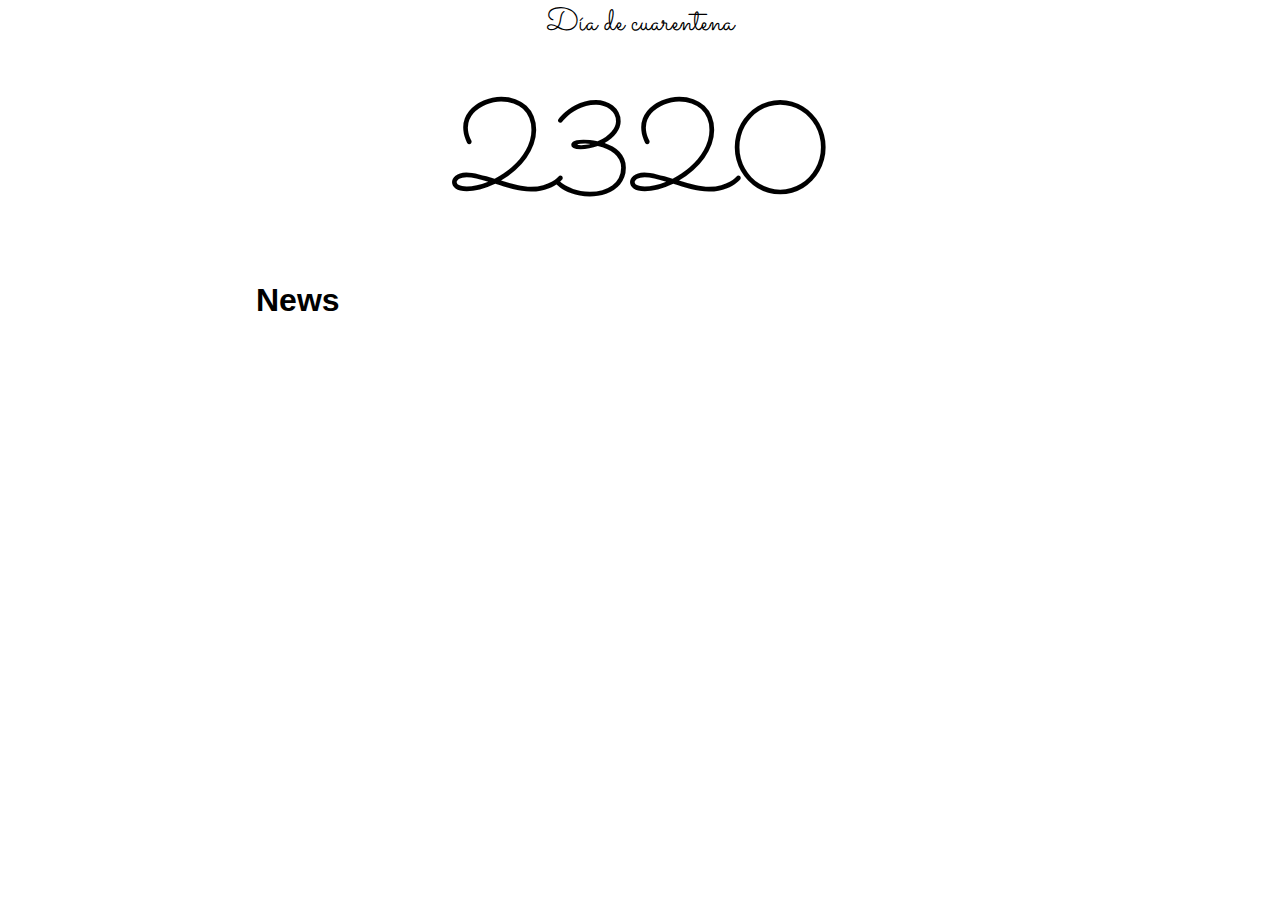
==== covid/index.html @ dc5085f2 "add covid day tracker" ====
<!DOCTYPE html>
<html lang="en">
  <head>
    <meta charset="UTF-8" />
    <meta name="viewport" content="width=device-width, initial-scale=1.0" />
    <title>Cuarentena</title>
    <link
      href="https://fonts.googleapis.com/css2?family=Sacramento&display=swap"
      rel="stylesheet"
    />
    <style>
      * {
        margin: 0;
        padding: 0;
        box-sizing: border-box;
      }
      * a {
        text-decoration: none;
        color: unset;
      }
      * a:hover {
        display: inline-block;
        transform: translateX(15px);
        transition: all 100ms ease;
      }
      #container {
        font-family: "Sacramento", cursive;
        height: 100vh;
        display: flex;
        flex-direction: column;
        justify-content: start;
        align-items: center;
      }
      #description {
        font-size: 2rem;
      }
      #days {
        margin: 1.5rem 0;
        font-size: 8rem;
      }
      #news {
        font-family: Arial, Helvetica, sans-serif !important;
        width: 60vw;
        height: 500px;
      }
      #news h1 {
        margin-bottom: 1.5rem;
      }
      #news-content div {
        margin-bottom: 1rem;
      }
    </style>
  </head>
  <body>
    <div id="container">
      <div id="description">Día de cuarentena</div>
      <div id="days">...</div>
      <div id="news">
        <h1>News</h1>
        <div id="news-content"></div>
      </div>
    </div>
    <script defer>
      const days = document.getElementById("days");
      const container = document.getElementById("container");
      const newsContainer = document.getElementById("news-content");
      const searchString = "coronavirus|COVID-19";
      const timeDiff = new Date().getTime() - Date.parse("20 March 2020");
      days.innerText = Math.floor(timeDiff / (1000 * 3600 * 24) + 1);
      const currentHour = new Date().getHours();
      let theme = currentHour > 8 && currentHour < 22 ? 1 : 0;
      changeTheme();

      fetch("https://www.infobae.com/feeds/rss/")
        .then((response) => response.text())
        .then((str) => new window.DOMParser().parseFromString(str, "text/xml"))
        .then((data) => {
          const items = Array.from(data.querySelectorAll("item"))
            .filter((el) =>
              el.querySelector("title").innerHTML.match(searchString)
            )
            .map((el) => ({
              title: el.querySelector("title").innerHTML,
              date: el.querySelector("pubDate").innerHTML,
              link: el.querySelector("link").innerHTML,
            }));
          items.forEach((item) => {
            let div = document.createElement("div");
            div.innerHTML = `<a href='${item.link}'>${new Date(
              item.date
            ).toLocaleString()} - ${item.title}</a>`;
            newsContainer.appendChild(div);
          });
        });

      function changeTheme() {
        container.style.backgroundColor = theme === 1 ? "#fff" : "#000";
        container.style.color = theme === 1 ? "#000" : "#fff";
        theme = theme === 1 ? 0 : 1;
      }
    </script>
  </body>
</html>
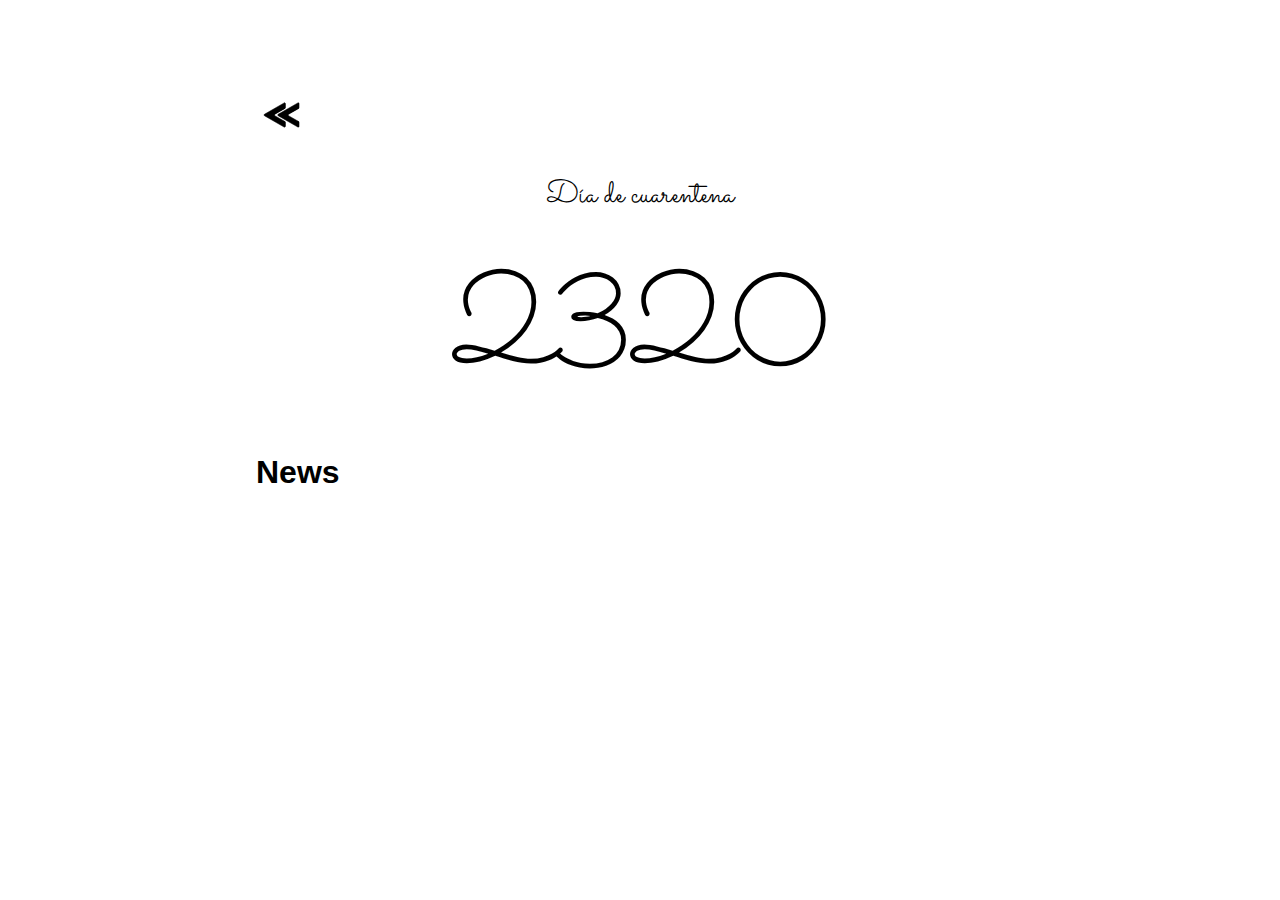
==== commit 1a7d8dc8: "finish covid for now" ====
--- a/covid/index.html
+++ b/covid/index.html
@@ -18,18 +18,24 @@
         text-decoration: none;
         color: unset;
       }
-      * a:hover {
-        display: inline-block;
-        transform: translateX(15px);
-        transition: all 100ms ease;
-      }
+      
       #container {
+        padding-top: 10vh;
         font-family: "Sacramento", cursive;
         height: 100vh;
         display: flex;
         flex-direction: column;
         justify-content: start;
         align-items: center;
+      }
+      #back {
+        width: 60vw;
+        padding-bottom:1.5rem;
+      }
+      #back:hover {
+        display:inline-block;
+        fill: magenta;
+        transition: 300ms;
       }
       #description {
         font-size: 2rem;
@@ -46,13 +52,68 @@
       #news h1 {
         margin-bottom: 1.5rem;
       }
+      #news-content {
+        overflow-y: scroll;
+      }
       #news-content div {
         margin-bottom: 1rem;
+      }
+      #news-content::-webkit-scrollbar {
+        display:none;
+      }
+      #news-content a:hover {
+        display: inline-block;
+        transform: translateX(15px);
+        transition: all 100ms ease;
       }
     </style>
   </head>
   <body>
+    
     <div id="container">
+      <div id="back">
+        <a href="/">
+<svg
+      id="back_svg"
+      style="enable-background: new 0 0 100 100;"
+      version="1.1"
+      width="50"
+      viewBox="0 0 100 100"
+      xml:space="preserve"
+      xmlns="http://www.w3.org/2000/svg"
+      xmlns:xlink="http://www.w3.org/1999/xlink"
+    >
+      <g id="Layer_8_copy_4">
+        <path
+          d="M58.644,27.26v8.294c0,0.571-0.305,1.1-0.8,1.385L37.632,48.608c-1.066,0.616-1.066,2.155,0,2.771l20.212,11.669   c0.495,0.286,0.8,0.814,0.8,1.385v8.294c0,1.231-1.333,2.001-2.399,1.385L16.869,51.379c-1.066-0.616-1.066-2.155,0-2.771   l39.375-22.733C57.311,25.259,58.644,26.029,58.644,27.26z"
+        />
+        <path
+          d="M57.844,63.048l-2.376-1.372c-0.013,0.043-0.023,0.09-0.032,0.136l0.409,0.236c0.495,0.286,0.8,0.814,0.8,1.385v8.294   c0,1.008-0.894,1.693-1.803,1.575l1.404,0.81c1.066,0.616,2.399-0.154,2.399-1.385v-8.294   C58.644,63.862,58.339,63.334,57.844,63.048z"
+        />
+        <path
+          d="M37.632,48.608l20.212-11.669c0.495-0.286,0.8-0.814,0.8-1.385V27.26c0-1.115-1.092-1.84-2.091-1.512   c0.054,0.16,0.091,0.328,0.091,0.512v8.294c0,0.571-0.305,1.1-0.8,1.385L35.632,47.608c-0.078,0.052-0.745,0.516-0.8,1.385   c-0.057,0.911,0.609,1.467,0.673,1.518c0.639,0.443,1.277,0.885,1.916,1.328c-0.032-0.112-0.07-0.312,0.019-0.51   c0.011-0.025,0.024-0.049,0.037-0.07C36.582,50.587,36.625,49.19,37.632,48.608z"
+        />
+        <path
+          d="M58.644,27.26v8.294c0,0.571-0.305,1.1-0.8,1.385L37.632,48.608   c-1.066,0.616-1.066,2.155,0,2.771l20.212,11.669c0.495,0.286,0.8,0.814,0.8,1.385v8.294c0,1.231-1.333,2.001-2.399,1.385   L16.869,51.379c-1.066-0.616-1.066-2.155,0-2.771l39.375-22.733C57.311,25.259,58.644,26.029,58.644,27.26z"
+          style="fill: none; stroke: #000000; stroke-miterlimit: 10;"
+        />
+        <path
+          d="M86.058,27.26v8.294c0,0.571-0.305,1.1-0.8,1.385L65.047,48.608c-1.066,0.616-1.066,2.155,0,2.771l20.212,11.669   c0.495,0.286,0.8,0.814,0.8,1.385v8.294c0,1.231-1.333,2.001-2.399,1.385L44.283,51.379c-1.066-0.616-1.066-2.155,0-2.771   l39.375-22.733C84.725,25.259,86.058,26.029,86.058,27.26z"
+        />
+        <path
+          d="M85.258,63.048l-2.376-1.372c-0.013,0.043-0.023,0.09-0.032,0.136l0.409,0.236c0.495,0.286,0.8,0.814,0.8,1.385v8.294   c0,1.008-0.894,1.693-1.803,1.575l1.404,0.81c1.066,0.616,2.399-0.154,2.399-1.385v-8.294   C86.058,63.862,85.753,63.334,85.258,63.048z"
+        />
+        <path
+          d="M65.047,48.608l20.212-11.669c0.495-0.286,0.8-0.814,0.8-1.385V27.26c0-1.115-1.092-1.84-2.091-1.512   c0.054,0.16,0.091,0.328,0.091,0.512v8.294c0,0.571-0.305,1.1-0.8,1.385L63.047,47.608c-0.078,0.052-0.745,0.516-0.8,1.385   c-0.057,0.911,0.609,1.467,0.673,1.518c0.639,0.443,1.277,0.885,1.916,1.328c-0.032-0.112-0.07-0.312,0.019-0.51   c0.011-0.025,0.024-0.049,0.037-0.07C63.996,50.587,64.039,49.19,65.047,48.608z"
+        />
+        <path
+          d="M86.058,27.26v8.294c0,0.571-0.305,1.1-0.8,1.385L65.047,48.608   c-1.066,0.616-1.066,2.155,0,2.771l20.212,11.669c0.495,0.286,0.8,0.814,0.8,1.385v8.294c0,1.231-1.333,2.001-2.399,1.385   L44.283,51.379c-1.066-0.616-1.066-2.155,0-2.771l39.375-22.733C84.725,25.259,86.058,26.029,86.058,27.26z"
+          style="fill: none; stroke: #000000; stroke-miterlimit: 10;"
+        />
+      </g>
+    </svg>
+</a>
+</div>
       <div id="description">Día de cuarentena</div>
       <div id="days">...</div>
       <div id="news">
@@ -62,13 +123,14 @@
     </div>
     <script defer>
       const days = document.getElementById("days");
+      const back = document.getElementById("back_svg");
       const container = document.getElementById("container");
       const newsContainer = document.getElementById("news-content");
       const searchString = "coronavirus|COVID-19";
       const timeDiff = new Date().getTime() - Date.parse("20 March 2020");
       days.innerText = Math.floor(timeDiff / (1000 * 3600 * 24) + 1);
       const currentHour = new Date().getHours();
-      let theme = currentHour > 8 && currentHour < 22 ? 1 : 0;
+      let theme = localStorage.getItem("theme") ?? (currentHour > 8 && currentHour < 22 ? "light" : "dark");
       changeTheme();
 
       fetch("https://www.infobae.com/feeds/rss/")
@@ -94,9 +156,10 @@
         });
 
       function changeTheme() {
-        container.style.backgroundColor = theme === 1 ? "#fff" : "#000";
-        container.style.color = theme === 1 ? "#000" : "#fff";
-        theme = theme === 1 ? 0 : 1;
+        back.style.fill = theme === "light" ? "#000" : "#fff"
+        container.style.backgroundColor = theme === "light" ? "#fff" : "#000";
+        container.style.color = theme === "light" ? "#000" : "#fff";
+        theme = theme === "light" ? 0 : 1;
       }
     </script>
   </body>
